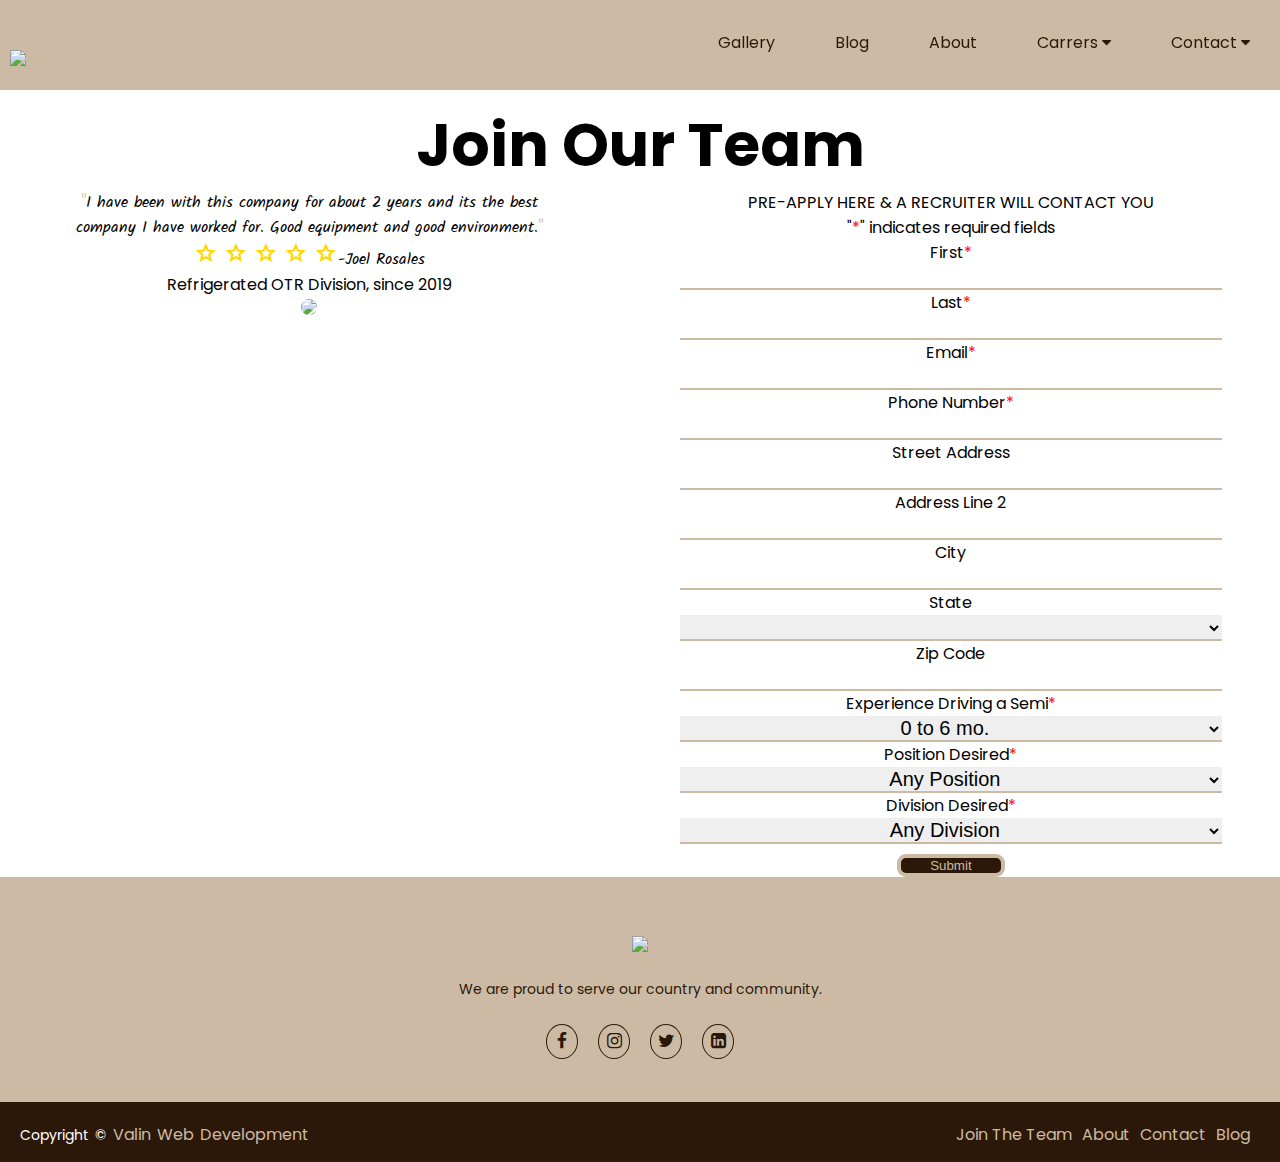
==== join-the-team.html @ 5ad0ed1f "Update join-the-team.html" ====
<!DOCTYPE html>
<html lang="en">
<head>
    <meta charset="UTF-8">
    <meta http-equiv="X-UA-Compatible" content="IE=edge">
    <meta name="viewport" content="width=device-width, initial-scale=1.0">


 <style media="screen">
      *{
    margin: 0;
    padding: 0;
    box-sizing: border-box;
}
body{
    background: #fcfcfc;
    font-family: sans-serif;
}
footer{
    position: relative;
    bottom: 0;
    left: 0;
    right: 0;
    background: var(--tan);
    height: auto;
    width: 100vw;
    top: 10;
    padding-top: 40px;
    color: var(--grey);
}
.footer-content{
    display: flex;
    align-items: center;
    justify-content: center;
    flex-direction: column;
    text-align: center;
}
.footer-content h3{
    font-size: 2.1rem;
    font-weight: 500;
    text-transform: capitalize;
    line-height: 3rem;
}
.footer-content p{
    max-width: 500px;
    margin: 10px auto;
    line-height: 28px;
    font-size: 14px;
    color: var(--dark);
}
.socials{
    list-style: none;
    display: flex;
    align-items: center;
    justify-content: center;
    margin: 1rem 0 3rem 0;
}
.socials li{
    margin: 0 10px;
}
.socials a{
    text-decoration: none;
    color: var(--dark);
    border: 1.1px solid var(--dark);
    padding: 5px;

    border-radius: 50%;

}
.socials a i{
    font-size: 1.1rem;
    width: 20px;


    transition: color .4s ease;

}
.socials a:hover i{
    color: white;
}

.footer-bottom{
    background: var(--dark);
    width: 100vw;
    padding: 20px;
padding-bottom: 40px;
    text-align: center;
}
.footer-bottom p{
float: left;
    font-size: 14px;
    word-spacing: 2px;
    text-transform: capitalize;
}
.footer-bottom p a{
  color:var(--tan);
  font-size: 16px;
  text-decoration: none;
}
.footer-bottom span{
    text-transform: uppercase;
    opacity: .4;
    font-weight: 200;
}
.footer-menu{
  float: right;

}
.footer-menu ul{
  display: flex;
}
.footer-menu ul li{
padding-right: 10px;
display: block;
}
.footer-menu ul li a{
  color: var(--tan);
  text-decoration: none;
}
.footer-menu ul li a:hover{
  color: white;
}

@media (max-width:500px) {
.footer-menu ul{
  display: flex;
  margin-top: 10px;
  margin-bottom: 20px;
}
.footer-bottom{height: 120px;}
}
    </style>



    <!-- App title -->
    <title>Responsive Pure CSS Menu</title>

    <!-- Link css file -->
    <link rel="stylesheet" href="main.css">
     <link rel="stylesheet" href="https://cdnjs.cloudflare.com/ajax/libs/font-awesome/4.7.0/css/font-awesome.min.css">
     <link rel="stylesheet" href="https://stackpath.bootstrapcdn.com/font-awesome/4.7.0/css/font-awesome.min.css">
     <link href="https://fonts.googleapis.com/css2?family=Kalam&display=swap" rel="stylesheet">
<link rel="stylesheet" href="https://fonts.googleapis.com/css2?family=Material+Symbols+Outlined:opsz,wght,FILL,GRAD@48,200,1,-25">

<script src='https://kit.fontawesome.com.bda7966dd.js' crossorigin='anonymous'></script>

</head>
<body>
    
    <!-- Navigation bar -->
    <header class="header">
        <!-- Logo -->
        <a href="index.html" class="logo"><img src='https://raw.githubusercontent.com/codingfreak420/sidebar/main/images/logo.jpg'></a>

        <!-- Hamburger icon -->
        <input class="side-menu" type="checkbox" id="side-menu"/>
        <label class="hamb" for="side-menu"><span class="hamb-line"></span></label>

        <!-- Menu -->
        <nav class="nav">
            <ul class="menu">
                <li><a href="#">Gallery</a></li>
                <li><a href="#">Blog</a> </li>
                <li><a href="#">About</a></li>
                <li class="subnav">
                    <p class="subnavbtn">Carrers <i class="fa fa-caret-down"></i></p>
                    <div class="subnav-content">
                        <a href="#">Benefits</a>
                        <a href="join-the-team.html">Join The Team</a>
                     
                    </div>
                </li>
                <li class="subnav">
                    <p class="subnavbtn">Contact <i class="fa fa-caret-down"></i></p>
                    <div class="subnav-content">
                        <a href="#">Email</a>
                        <a href="#">Twitter</a>
                        <a href="#">Phone</a>
                    </div>
                </li>
            </ul>
        </nav>
    </header>

    <!-- Main content -->
    <main><h6 style='text-align: center; font-size: 60px'>Join Our Team</h6>
    <div class='column'><quote>
      <div id='testimonial1'><span class="tanquotes">"</span>I have been with this company for about 2 years and its the best company I have worked for. Good equipment and good environment.<span class="tanquotes">"</span><p><span class="material-symbols-outlined">
grade
</span>
<span class="material-symbols-outlined">
grade
</span>
<span class="material-symbols-outlined">
grade
</span>
<span class="material-symbols-outlined">
grade
</span>
<span class="material-symbols-outlined">
grade
</span>-Joel Rosales</div></p>
<p class='quotediv'>Refrigerated OTR Division, since 2019<div></div><img src='https://raw.githubusercontent.com/codingfreak420/sidebar/main/images/night%20blkue%20pic.jpg' class='nighttruck'/></p>
     
 
 </quote>
</div>

    <!-- Main content -->
    <div class='column1'>
    <span class='appdescription' id='center'><style>
@import url('https://fonts.googleapis.com/css2?family=Goldman:wght@700&display=swap');
</style>PRE-APPLY HERE & A RECRUITER WILL CONTACT YOU</STYLE></span>
							<p id='center'class='required_legend'>&quot;<span class="required_line_required_asterisk">*</span>&quot; indicates required fields</p>
<div class='appbody' id='center'> 
  <fieldset name='driverappset'id='driverappset'>
 <label for='first-name' class='first-name' >First<span class="required_line_required_asterisk">*</span></label> <input type='text' aria-required='true' id='appstyle'></input>
 <label for='last-name'class='last-name' id='last-name'>Last<span class="required_line_required_asterisk">*</span></label> <input type='text' aria-required='true' id='appstyle'></input>
    
   <p> <div id='center'><label for='email' class='email' id='email'>Email<span class="required_line_required_asterisk">*</span></label><div></div> <input type='text'aria-required='true' id='appstyle'></input><div></div>
    <label for='phone-number'class='phone-number' id='phone-number'>Phone Number<span class="required_line_required_asterisk">*</span></label><div></div> <input type='text'aria-required='true' id='appstyle'></input>
    </div></p>
    
  <label for='street-address' class='street-address' id='street-address'>Street Address</label> <input type='text' aria-required='true' id='appstyle'></input>
 <label for='address-line-2' class='address-line-2' id='address-line-2'>Address Line 2</label> <input type='text' aria-required='true' id='appstyle'></input>
 <label for='city'class='city' id='city'>City</label> <input type='text' aria-required='true' id='appstyle'></input></form><form> <label for='state'class='state' id='state'>State</label> <select name='slstate' id='appstyle' aria-required='true'><option value='' selected='selected'></option><option value='Alabama' >Alabama</option><option value='Alaska' >Alaska</option><option value='American Samoa' >American Samoa</option><option value='Arizona' >Arizona</option><option value='Arkansas' >Arkansas</option><option value='California' >California</option><option value='Colorado' >Colorado</option><option value='Connecticut' >Connecticut</option><option value='Delaware' >Delaware</option><option value='District of Columbia' >District of Columbia</option><option value='Florida' >Florida</option><option value='Georgia' >Georgia</option><option value='Guam' >Guam</option><option value='Hawaii' >Hawaii</option><option value='Idaho' >Idaho</option><option value='Illinois' >Illinois</option><option value='Indiana' >Indiana</option><option value='Iowa' >Iowa</option><option value='Kansas' >Kansas</option><option value='Kentucky' >Kentucky</option><option value='Louisiana' >Louisiana</option><option value='Maine' >Maine</option><option value='Maryland' >Maryland</option><option value='Massachusetts' >Massachusetts</option><option value='Michigan' >Michigan</option><option value='Minnesota' >Minnesota</option><option value='Mississippi' >Mississippi</option><option value='Missouri' >Missouri</option><option value='Montana' >Montana</option><option value='Nebraska' >Nebraska</option><option value='Nevada' >Nevada</option><option value='New Hampshire' >New Hampshire</option><option value='New Jersey' >New Jersey</option><option value='New Mexico' >New Mexico</option><option value='New York' >New York</option><option value='North Carolina' >North Carolina</option><option value='North Dakota' >North Dakota</option><option value='Northern Mariana Islands' >Northern Mariana Islands</option><option value='Ohio' >Ohio</option><option value='Oklahoma' >Oklahoma</option><option value='Oregon' >Oregon</option><option value='Pennsylvania' >Pennsylvania</option><option value='Puerto Rico' >Puerto Rico</option><option value='Rhode Island' >Rhode Island</option><option value='South Carolina' >South Carolina</option><option value='South Dakota' >South Dakota</option><option value='Tennessee' >Tennessee</option><option value='Texas' >Texas</option><option value='Utah' >Utah</option><option value='U.S. Virgin Islands' >U.S. Virgin Islands</option><option value='Vermont' >Vermont</option><option value='Virginia' >Virginia</option><option value='Washington' >Washington</option><option value='West Virginia' >West Virginia</option><option value='Wisconsin' >Wisconsin</option><option value='Wyoming' >Wyoming</option><option value='Armed Forces Americas' >Armed Forces Americas</option><option value='Armed Forces Europe' >Armed Forces Europe</option><option value='Armed Forces Pacific' >Armed Forces Pacific</option></select>
  <label for='zip-code' id='zip-code' class='zip-code'>Zip Code</label> <input type='text' aria-required='true' id='appstyle'></input>
    
  
<div class='section4'id='center'><label for='experience' class='experience' id='experience'>Experience Driving a Semi<span class="required_line_required_asterisk">*</span></label><div></div> <select name='expsl' id='appstyle' class='expsl'    aria-required="true" aria-invalid="false" ><option value='0 to 6 mo.' >0 to 6 mo.</option><option value='6 mo. to 1 yr.' >6 mo. to 1 yr.</option><option value='1 yr. to 2 yrs.' >1 yr. to 2 yrs.</option><option value='2 yrs. or More' >2 yrs. or More</option><option value='Does not apply' >Does not apply</option></select><div></div>
<label for='position-desired'class='position-desired' id='position-desired'>Position Desired<span class="required_line_required_asterisk">*</span></label><div></div> <select name='positiondesiredsl' class='positiondesiredsl'    aria-required="true" id='appstyle' ><option value='Any Position' >Any Position</option><option value='Company Driver Solo' >Company Driver Solo</option><option value='Company Driver Team' >Company Driver Team</option><option value='Owner Operator Solo' >Owner Operator Solo</option><option value='Owner Operator Team' >Owner Operator Team</option></select><div></div>
<label for='division'class='division' id='division'>Division Desired<span class="required_line_required_asterisk">*</span></label><div></div> <select name='divisionsl' id='appstyle' class='divisionsl'    aria-required="true" ><option value='Any Division' >Any Division</option><option value='Regional/TX Refrigerated' >Regional/TX Refrigerated</option><option value='OTR Regrigerated' >OTR Regrigerated</option><option value='Regional/TX Dry Van' >Regional/TX Dry Van</option><option value='OTR Dry Van' >OTR Dry Van Team</option></select></div> 
      <input type='submit' id='appsubmit'/></fieldset>
    </main>

  <footer>
        <div class="footer-content">
          <a href='index.html' class='footerlogo'><h3><img src='https://raw.githubusercontent.com/codingfreak420/sidebar/main/images/logo.jpg'></h3></a>
            <p>We are proud to serve our country and community.</p>
            <ul class="socials">
                <li><a href="#"><i class="fa fa-facebook"></i></a></li>
                <li><a href="#"><i class="fa fa-instagram"></i></a></li>
                <li><a href="#"><i class="fa fa-twitter"></i></a></li>
                <li><a href="#"><i class="fa fa-linkedin-square"></i></a></li>
            </ul>
        </div>
        <div class="footer-bottom">
            <p>copyright &copy; <a href="#">Valin Web Development</a></p>
                    <div class="footer-menu">
                      <ul class="f-menu">
                        <li><a href="join-the-team.html">Join The Team</a></li>
                        <li><a href="">About</a></li>
                        <li><a href="">Contact</a></li>
                        <li><a href="">Blog</a></li>
                      </ul>
                    </div>
        </div>

    </footer>
</body>
</html>
---- main.css ----
/* Theming */
@import url("https://fonts.googleapis.com/css2?family=Poppins:wght@400;700&display=swap");

:root{
     --dark: #2B1809;
    --tan: #CDBAA5;
    --grey: white;
}

/* Reset */
*{
    margin: 0;
    padding: 0;
    box-sizing: border-box;
}

body{
    background-color: white;
    font-family: "Poppins", sans-serif;
}

a{
    text-decoration: none;
}

ul{
    list-style: none;
}

/* Header */
.header{
    background-color: var(--tan);
    box-shadow: 1px 1px 5px 0px var(--grey);
    position: fixed;
    top: 0;
    width: 100%;
}

/* Logo */
.logo{
    display: inline-block;
    color: var(--dark);
    font-size: 60px;
    margin-left: 10px;

}

/* Nav menu */
.nav{
    width: 100%;
    height: 100%;
    position: fixed;
    background-color: var(--tan);
    overflow: hidden;   
}

.menu a,.menu p{
    display: block;
    padding: 30px;
    color: var(--dark);

}

.menu a:hover{
    background-color: var(--grey);
}

.nav{
    max-height: 0;
    transition: max-height .5s ease-out;
}

/* Sub nav */
.subnav-content {
    background-color:  var(--dark);
    width: 100%;
    z-index: 1;
    padding: 20px 0 ;
    display: none;
  }
.subnav-content a {
    color: var(--tan);
    text-decoration: none;
    padding: 0;
    margin: 10px 0;
    text-align: center;
}
.subnav:hover .subnav-content {
    display: block;
}

/* Menu Icon */

.hamb{
    cursor: pointer;
    float: right;
    padding: 40px 20px;
}


.hamb-line {
    background: var(--dark);
    display: block;
    height: 2px;
    position: relative;
    width: 24px;
    
}

.hamb-line::before,
.hamb-line::after{
    background: var(--dark);
    content: '';
    display: block;
    height: 100%;
    position: absolute;
    transition: all .2s ease-out;
    width: 100%;
}

.hamb-line::before{
    top: 5px;
}

.hamb-line::after{
    top: -5px;
}


.side-menu {
    display: none;
}

/* Toggle menu icon */

.side-menu:checked ~ nav{
    max-height: 100%;
}

.side-menu:checked ~ .hamb .hamb-line {
    background: transparent;
}

.side-menu:checked ~ .hamb .hamb-line::before {
    transform: rotate(-45deg);
    top:0;

}

.side-menu:checked ~ .hamb .hamb-line::after {
    transform: rotate(45deg);
    top:0;
}


/* Responsiveness menu */

@media (min-width: 768px) {
    .nav{
        max-height: none;
        top: 0;
        position: relative;
        float: right;
        width: fit-content;
        background-color: transparent;

    }

    .menu li{
        float: left;
    }

    .menu a:hover{
        background-color: transparent;
        color: var(--grey);
        
    }
    
    .hamb{
        display: none;
    }

        /* Sub nav */
    .subnav-content {
        padding: 20px 0 ;
        display: none;
        background-color:  var(--black);
    }
    .subnav-content a {
        color: white;
    }
    

}
main {text-align: center;  display: inline-block; margin-left: 3%; margin-right: 3%; margin-top: 100px; }
.required_line_required_asterisk {color: red;}
/*application*/

.appdescription {font-size: 30}

.column {  
    float: left;
    width: 45%;
    }


.column1 {float: right;
width: 45%; 
margin-right: 20px;}


.nighttruck {border-radius: 50px; max-width: 80%; height: 50%;}

#testimonial1 {font-family: 'Kalam', cursive; font-size: 30; margin-left: 5%; margin-right: 5%; }
.tanquotes {color: #CDBAA5 }
.material-symbols-outlined {color: gold;
}

#driverappset {border: none;}
#appstyle {
    border: 0;
    outline: 0;
    border-bottom: 2px solid #CDBAA5;
    font-size: 20px;
    width: 100%;
    text-align: center;
    
    }

#appsubmit {margin-top: 10px;
  border: 4px solid #CDBAA5;
  color: #CDBAA5;
  border-radius: 9px;
  width: 20%;
  background-color: #2B1809;
  text-align: center;
  }
/*app responsivness*/
@media screen and (max-width: 895px) {
  .column {
    float: none;
    width: 100%;
  }

  .column1 {
    float: none;
    width: 100%;
  }}
/*footer*/
.footerlogo {color: green}
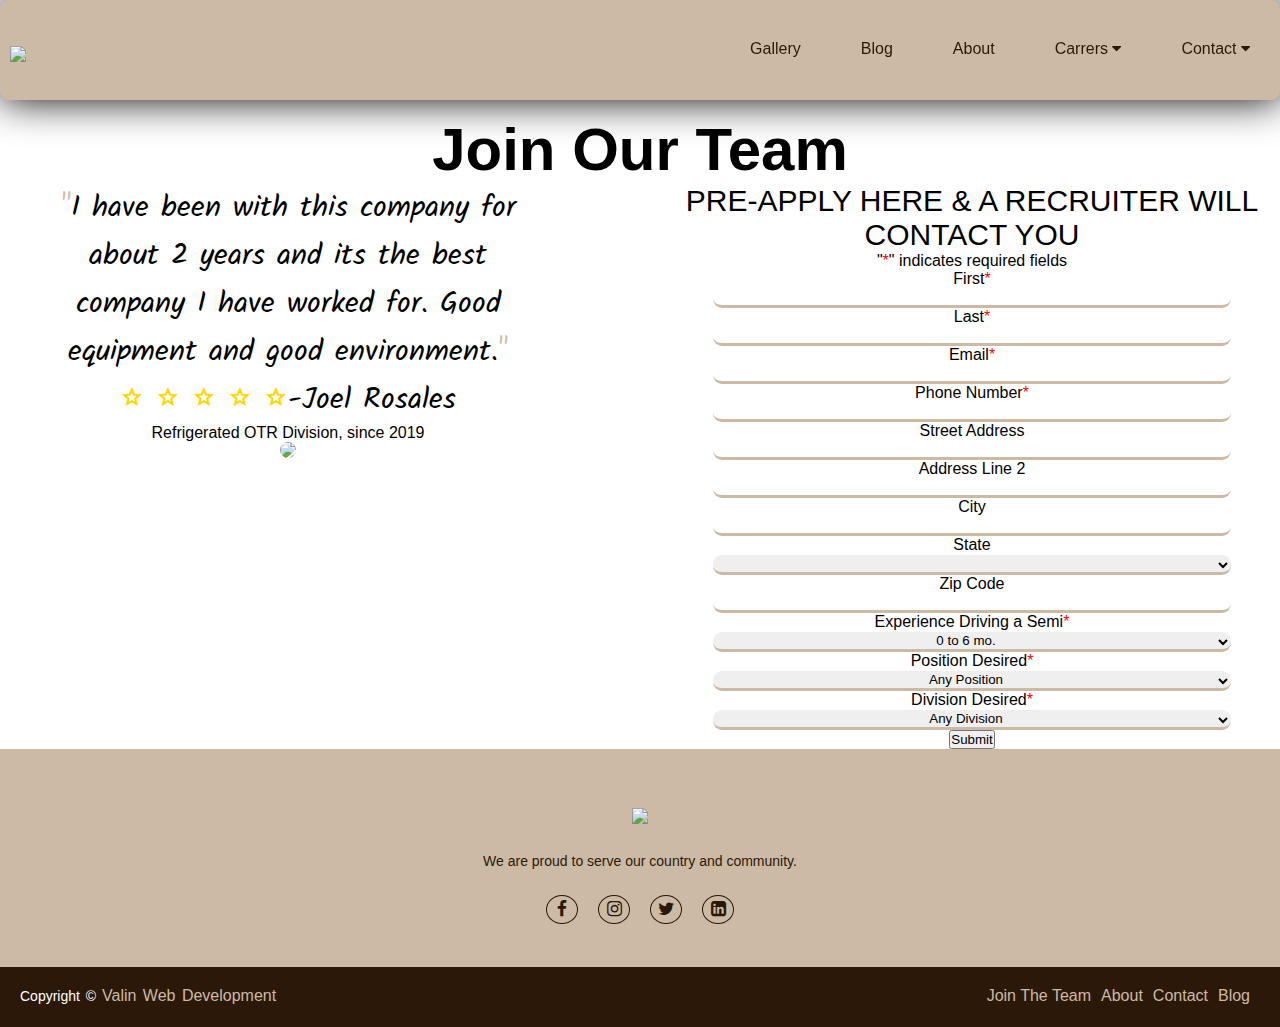
==== commit d34cacf1: "Update join-the-team.html" ====
--- a/join-the-team.html
+++ b/join-the-team.html
@@ -83,7 +83,8 @@
     background: var(--dark);
     width: 100vw;
     padding: 20px;
-padding-bottom: 40px;
+    max-height: 45px;
+    padding-bottom: 40px;
     text-align: center;
 }
 .footer-bottom p{
@@ -184,7 +185,7 @@
     </header>
 
     <!-- Main content -->
-    <main><h6 style='text-align: center; font-size: 60px'>Join Our Team</h6>
+    <main id='mainapp'><h6 style='text-align: center; font-size: 60px'>Join Our Team</h6>
     <div class='column'><quote>
       <div id='testimonial1'><span class="tanquotes">"</span>I have been with this company for about 2 years and its the best company I have worked for. Good equipment and good environment.<span class="tanquotes">"</span><p><span class="material-symbols-outlined">
 grade
@@ -201,7 +202,7 @@
 <span class="material-symbols-outlined">
 grade
 </span>-Joel Rosales</div></p>
-<p class='quotediv'>Refrigerated OTR Division, since 2019<div></div><img src='https://raw.githubusercontent.com/codingfreak420/sidebar/main/images/night%20blkue%20pic.jpg' class='nighttruck'/></p>
+<p class='quotediv'>Refrigerated OTR Division, since 2019<div></div><img src='https://raw.githubusercontent.com/codingfreak420/sidebar/main/images/BBB7ABDB-37A0-4436-97EC-F2F1F57C1312.jpeg' class='nighttruck'/></p>
      
  
  </quote>
--- a/main.css
+++ b/main.css
@@ -1,3 +1,5 @@
+html {background-color: var(--tan)}
+
 /* Theming */
 @import url("https://fonts.googleapis.com/css2?family=Poppins:wght@400;700&display=swap");
 
@@ -9,14 +11,15 @@
 
 /* Reset */
 *{
-    margin: 0;
+    
     padding: 0;
-    box-sizing: border-box;
+    box-sizing: border-box;max-width: 1700px; margin: auto;
 }
 
 body{
     background-color: white;
     font-family: "Poppins", sans-serif;
+    
 }
 
 a{
@@ -30,10 +33,13 @@
 /* Header */
 .header{
     background-color: var(--tan);
-    box-shadow: 1px 1px 5px 0px var(--grey);
+    box-shadow: 1px 0px 40px 0px black;
     position: fixed;
     top: 0;
     width: 100%;
+    height: 100px;
+    border-radius: 9px;
+    
 }
 
 /* Logo */
@@ -42,7 +48,7 @@
     color: var(--dark);
     font-size: 60px;
     margin-left: 10px;
-
+    margin-top: 7px;
 }
 
 /* Nav menu */
@@ -51,7 +57,8 @@
     height: 100%;
     position: fixed;
     background-color: var(--tan);
-    overflow: hidden;   
+    overflow: hidden; 
+    margin-top: 10px;  
 }
 
 .menu a,.menu p{
@@ -155,7 +162,7 @@
 
 /* Responsiveness menu */
 
-@media (min-width: 768px) {
+@media (min-width: 800px) {
     .nav{
         max-height: none;
         top: 0;
@@ -189,15 +196,156 @@
     .subnav-content a {
         color: white;
     }
-    
-
-}
-main {text-align: center;  display: inline-block; margin-left: 3%; margin-right: 3%; margin-top: 100px; }
+
+}
+
+
+
+/*footer*/
+@media screen and (max-width: 580px){
+  
+  .footer-bottom p{float: none; margin-top: -2%}
+  .footer-menu{float: none;}
+  
+}
+
+
+#headerhome { display: inline-block; background-position: center-top;
+    background-image: url('https://raw.githubusercontent.com/codingfreak420/sidebar/main/images/bluetruck.jpg');
+    background-repeat: no-repeat;
+    background-size: contain;
+    border-radius: 5px;
+    margin-top: 100px;
+}
+#headerhome img {
+    display: block;
+    visibility: hidden; /*hidden but reserve the space*/
+    width: 100%;
+    height: auto;
+}
+
+#headerhomecontent {text-align: center;}
+
+.columnquote {  
+    float: left;
+    width: 70%;
+    margin-top: -18%;
+    }
+
+.columnapply {float: right;
+width: 30%; margin-top: -20%;
+}
+#twodecades {font-size: 35px;font-family: 'Rubik Mono One', sans-serif; color: var(--dark);}
+#applyhome {margin-top:20px; height: 40px; width: 200px; border-color: var(--dark);border-width: 5px; background-color: transparent;
+color: var(--dark); font-size: 25px}
+#applyhome:hover {background-color: var(--tan)}
+#quotehome {height: 40px; width: 200px;border-color: var(--dark);border-width: 5px; background-color: transparent;
+color: var(--dark); font-size: 25px}
+#quotehome:hover {background-color: var(--tan)}
+
+.homemaintwo {background-color: #2B1809; border: none; height: 140px; border-radius: 5px;}
+.homemaintwocolumn {width: 47%; float: left; border: none; margin-top: 2%;}
+.homemaintwotext {
+display: flex;
+    align-items: left;
+    justify-content: space-evenly;
+    width: 95%;
+    font-size: 20px; border: none; color: white;}
+.homemaintwoicons {
+  display: flex;
+    justify-content: space-around;
+    width: 95%; border: none;}
+.homemaintwoicons >.material-symbols-outlined {font-size: 50px; color: white}
+.homemaintwocolumn1 {width: 47%; float: right; border: none; margin-top: 2%;}
+.homemaintwotext1 {
+display: flex;
+    justify-content: space-evenly;
+    width: 95%;
+    font-size: 20px; border: none; color: white; margin-right: -1px}
+.homemaintwoicons1 {
+  display: flex;
+    justify-content: space-around;
+    width: 95%; border: none;}
+
+/*responsiveness homemaintwo*/  
+
+@media screen and (max-width: 1185px){
+.homemaintwo {height: 180px;}  
+.homemaintwocolumn {width: 96%; float: none; margin-top: 1%}
+.homemaintwocolumn1 {width:96%; float: none;}
+
+}
+/*aboutus*/
+.homemainthree {width: 100%; border: none; text-align: center;  display: inline-block;  height: auto; background-color: var(--tan)}
+
+
+
+h6 {margin-top: 15px}
+.aboutus {
+    float: left;
+    width: 55%;
+    margin-left: 10px
+    
+    }
+
+.aboutusphoto {float: right; width: 40%
+}
+.aboutusphoto1 {float: right; width: 40%
+}
+
+#aboutus {font-size: 15px;font-family: 'Rubik Mono One', sans-serif; color: var(--dark);  height: auto; margin-top: 10px;}
+
+#aboutusphoto {border-radius: 50px;width: 95%; border: solid; height: auto; border-radius: 50px; }
+#aboutusphoto1 {border-radius: 50px;width: 95%; border: solid; height: auto; border-radius: 50px; }
+
+#testimonial2 {font-family: 'Kalam', cursive; font-size: 30; margin-left: 5%; margin-right: 5%; margin-top: 50px;}.material-symbols-outlined {color: gold}
+
+
+@media screen and (max-width: 1200px){
+
+}
+@media screen and (max-width: 900px) {
+  #twodecades {margin-top: -225}
+  #quotehome {margin-top: -60}
+}
+@media screen and (max-width: 780px) {
+  #twodecades {font-size: 25px; margin-top: -150;}
+  #quotehome {margin-top: -15px; font-size: 15px; height: 30; width: 120}
+  #applyhome { font-size: 15px; height: 30; width: 120}
+  } 
+
+@media screen and (max-width: 485px) {
+
+#twodecades {font-size: 13px; margin-top: -80px;margin-right: %;}
+#quotehome {margin-top: -15px; font-size: 10px; height: 25px; width: 80px}
+  #applyhome { font-size: 10px; height: 25px; width: 80px; margin-top: -1px;}
+.homemaintwo {margin-top: -5%;}  
+.homemaintwotext {font-size: 13px}
+.homemaintwoicons {font-size: 13px}
+.homemaintwocolumn {margin-top: 8%}
+.homemaintwotext1 {font-size: 13px;}
+.homemaintwoicons1 {font-size: 13px}
+.ilp {margin-left: 7%}
+.fambusi {margin-right: 5%}
+  } 
+ @media screen and (max-width: 580px){
+    .aboutus {float: none; width: 100%}
+    .aboutusphoto {float: none; width: 100%; margin-top: 10px;}
+    #aboutusphoto {float: none; }
+    #aboutusphoto1 {float: none;  }
+    .aboutus {
+    float: none;
+    width: 100%;
+    margin-left: 0px
+    
+    }
+ }
+
+
+#mainapp {text-align: center;  display: inline-block;  margin-top: 100px; border: none; border-radius: 5px; height: auto}
 .required_line_required_asterisk {color: red;}
-/*application*/
-
-.appdescription {font-size: 30}
-
+.appdescription {font-size: 30px}
+#driverappset {border: none;}
 .column {  
     float: left;
     width: 45%;
@@ -207,34 +355,14 @@
 .column1 {float: right;
 width: 45%; 
 margin-right: 20px;}
-
-
-.nighttruck {border-radius: 50px; max-width: 80%; height: 50%;}
-
-#testimonial1 {font-family: 'Kalam', cursive; font-size: 30; margin-left: 5%; margin-right: 5%; }
+.nighttruck {border-radius: 50px; max-width: 80%; height: auto;}
+
+#testimonial1 {font-family: 'Kalam', cursive; font-size: 30px; margin-left: 5%; margin-right: 5%;}
 .tanquotes {color: #CDBAA5 }
 .material-symbols-outlined {color: gold;
 }
 
-#driverappset {border: none;}
-#appstyle {
-    border: 0;
-    outline: 0;
-    border-bottom: 2px solid #CDBAA5;
-    font-size: 20px;
-    width: 100%;
-    text-align: center;
-    
-    }
-
-#appsubmit {margin-top: 10px;
-  border: 4px solid #CDBAA5;
-  color: #CDBAA5;
-  border-radius: 9px;
-  width: 20%;
-  background-color: #2B1809;
-  text-align: center;
-  }
+#appstyle {border-left:none;border-right:none;border-top:none;border-bottom: solid; width: 90%; border-color: var(--tan); margin-left: 5%; margin-right: 5%; border-radius: 9px;}
 /*app responsivness*/
 @media screen and (max-width: 895px) {
   .column {
@@ -242,9 +370,10 @@
     width: 100%;
   }
 
-  .column1 {
+  .column1 { margin-top: 35px;
     float: none;
     width: 100%;
   }}
-/*footer*/
-.footerlogo {color: green}
+#appstyle > option {text-align: center;}
+
+}
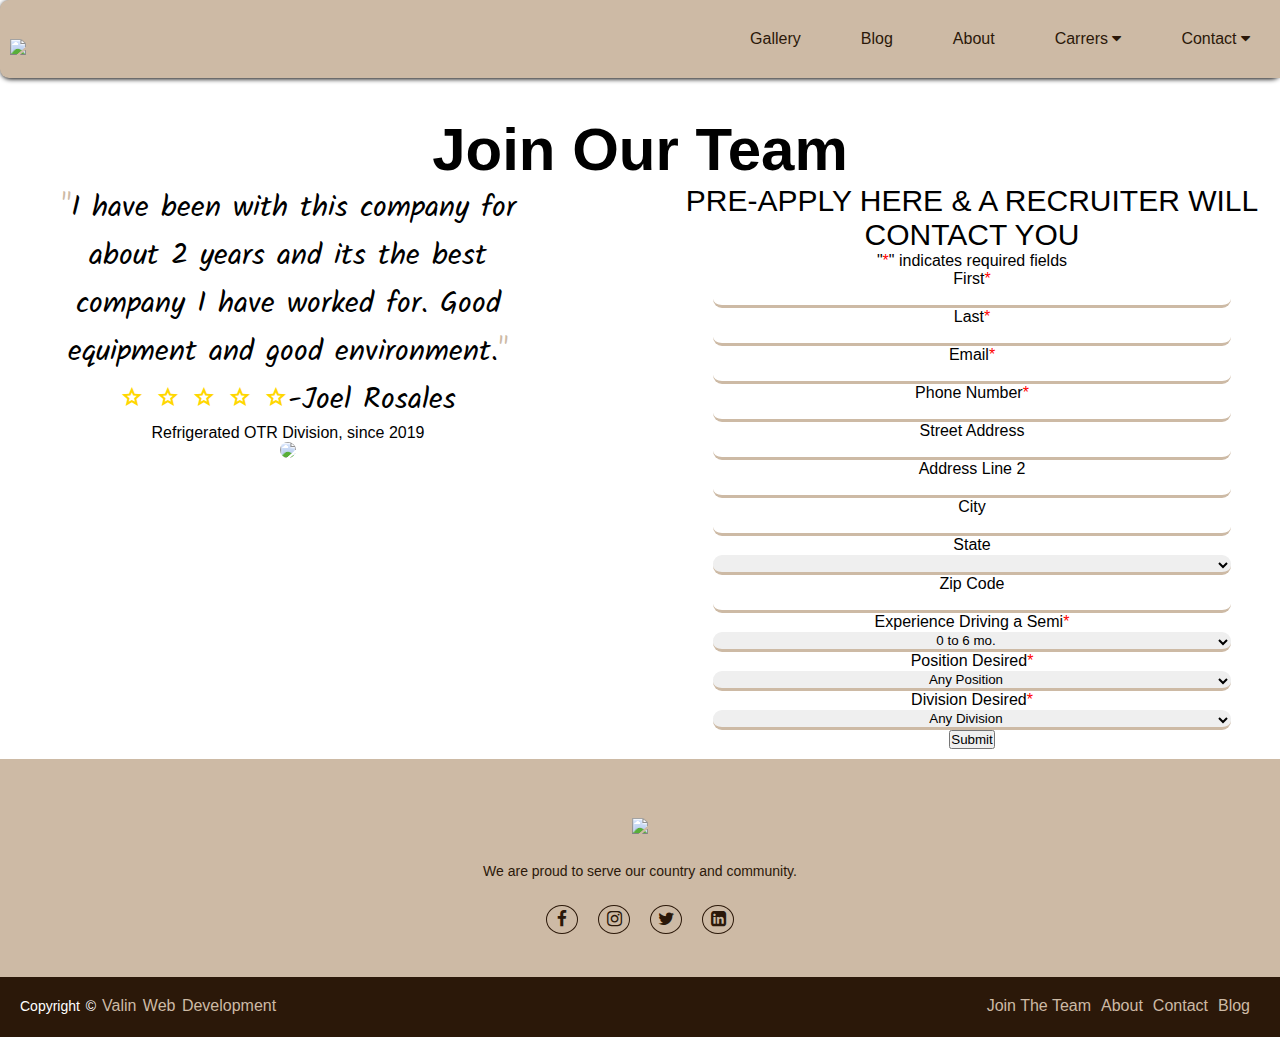
==== commit 3edf1e3f: "Update join-the-team.html" ====
--- a/join-the-team.html
+++ b/join-the-team.html
@@ -24,7 +24,7 @@
     background: var(--tan);
     height: auto;
     width: 100vw;
-    top: 10;
+    top: 10px;
     padding-top: 40px;
     color: var(--grey);
 }
@@ -83,7 +83,7 @@
     background: var(--dark);
     width: 100vw;
     padding: 20px;
-    max-height: 45px;
+    max-height: 70px;
     padding-bottom: 40px;
     text-align: center;
 }
--- a/main.css
+++ b/main.css
@@ -33,22 +33,21 @@
 /* Header */
 .header{
     background-color: var(--tan);
-    box-shadow: 1px 0px 40px 0px black;
+    box-shadow: 1px 1px 5px 0px black;
     position: fixed;
     top: 0;
     width: 100%;
-    height: 100px;
-    border-radius: 9px;
-    
-}
-
+    height: auto9
+    padding-top: 5px;
+    border-radius: 9px; 
+}
 /* Logo */
 .logo{
     display: inline-block;
-    color: var(--dark);
+    color: var(--green);
     font-size: 60px;
     margin-left: 10px;
-    margin-top: 7px;
+
 }
 
 /* Nav menu */
@@ -56,15 +55,16 @@
     width: 100%;
     height: 100%;
     position: fixed;
-    background-color: var(--tan);
-    overflow: hidden; 
-    margin-top: 10px;  
+    background-color: var(--black);
+    overflow: hidden;
+    
 }
 
 .menu a,.menu p{
     display: block;
     padding: 30px;
     color: var(--dark);
+    background-color: var(--tan);
 
 }
 
@@ -79,18 +79,19 @@
 
 /* Sub nav */
 .subnav-content {
-    background-color:  var(--dark);
+    background-color:  var(--tan);
     width: 100%;
     z-index: 1;
     padding: 20px 0 ;
     display: none;
   }
 .subnav-content a {
-    color: var(--tan);
+    color: var(--dark);
     text-decoration: none;
     padding: 0;
     margin: 10px 0;
     text-align: center;
+    
 }
 .subnav:hover .subnav-content {
     display: block;
@@ -160,16 +161,17 @@
 }
 
 
+
 /* Responsiveness menu */
 
 @media (min-width: 800px) {
-    .nav{
+        .nav{
         max-height: none;
         top: 0;
         position: relative;
         float: right;
         width: fit-content;
-        background-color: transparent;
+        background-color: var(--tan);
 
     }
 
@@ -191,14 +193,15 @@
     .subnav-content {
         padding: 20px 0 ;
         display: none;
-        background-color:  var(--black);
     }
     .subnav-content a {
-        color: white;
-    }
-
-}
-
+        background-color: white;
+        border: none;
+        border-radius: 5px;
+    
+    }
+.subnav-content a:hover {color: var(--dark);}
+}
 
 
 /*footer*/
@@ -211,11 +214,11 @@
 
 
 #headerhome { display: inline-block; background-position: center-top;
-    background-image: url('https://raw.githubusercontent.com/codingfreak420/sidebar/main/images/bluetruck.jpg');
+    background-image: url('https://raw.githubusercontent.com/codingfreak420/sidebar/main/images/Screen%20Shot%202023-05-09%20at%2010.51.03%20PM.png');
     background-repeat: no-repeat;
     background-size: contain;
     border-radius: 5px;
-    margin-top: 100px;
+    margin-top: 75px;
 }
 #headerhome img {
     display: block;
@@ -229,21 +232,21 @@
 .columnquote {  
     float: left;
     width: 70%;
-    margin-top: -18%;
+    margin-top: -35%;
     }
 
 .columnapply {float: right;
-width: 30%; margin-top: -20%;
-}
-#twodecades {font-size: 35px;font-family: 'Rubik Mono One', sans-serif; color: var(--dark);}
-#applyhome {margin-top:20px; height: 40px; width: 200px; border-color: var(--dark);border-width: 5px; background-color: transparent;
-color: var(--dark); font-size: 25px}
+width: 30%; margin-top: -33%;
+}
+#twodecades {font-size: 65px;font-family: 'Rubik Mono One', sans-serif; color: var(--dark);}
+#applyhome {margin-top:20px; height: 60px; width: 240px; border-color: var(--dark);border-width: 8px; background-color: transparent;
+color: var(--dark); font-size: 35px}
 #applyhome:hover {background-color: var(--tan)}
-#quotehome {height: 40px; width: 200px;border-color: var(--dark);border-width: 5px; background-color: transparent;
-color: var(--dark); font-size: 25px}
+#quotehome {height: 60px; width: 240px;border-color: var(--dark);border-width: 8px; background-color: transparent;
+color: var(--dark); font-size: 35px}
 #quotehome:hover {background-color: var(--tan)}
 
-.homemaintwo {background-color: #2B1809; border: none; height: 140px; border-radius: 5px;}
+.homemaintwo {background-color: #2B1809; border: solid, 3px; border-color: #2B1809 ; height: 140px; border-radius: 3px; margin-top: -5px;}
 .homemaintwocolumn {width: 47%; float: left; border: none; margin-top: 2%;}
 .homemaintwotext {
 display: flex;
@@ -288,59 +291,71 @@
     
     }
 
-.aboutusphoto {float: right; width: 40%
+.aboutusphoto {float: left; width: 40%
 }
 .aboutusphoto1 {float: right; width: 40%
 }
 
-#aboutus {font-size: 15px;font-family: 'Rubik Mono One', sans-serif; color: var(--dark);  height: auto; margin-top: 10px;}
-
-#aboutusphoto {border-radius: 50px;width: 95%; border: solid; height: auto; border-radius: 50px; }
-#aboutusphoto1 {border-radius: 50px;width: 95%; border: solid; height: auto; border-radius: 50px; }
+#aboutus {font-size: 20px;font-family: 'Rubik Mono One', sans-serif; color: var(--dark);  height: auto; margin-top: 10px;}
+
+#aboutusphoto {border-radius: 35px;width: 95%; border: solid; height: auto; margin-top: 20px;  }
+#aboutusphoto1 {border-radius: 35px;width: 95%; border: solid; height: auto; margin-right: 20%; border-color: var(--dark); margin-top: 15px; }
 
 #testimonial2 {font-family: 'Kalam', cursive; font-size: 30; margin-left: 5%; margin-right: 5%; margin-top: 50px;}.material-symbols-outlined {color: gold}
 
 
-@media screen and (max-width: 1200px){
-
-}
-@media screen and (max-width: 900px) {
-  #twodecades {margin-top: -225}
-  #quotehome {margin-top: -60}
-}
+@media screen and (max-width: 1335px){
+    #twodecades {margin-top: -525px }
+    #quotehome {margin-top: -15px}
+
+}
+@media screen and (max-width: 970px) {
+  #twodecades {margin-top: -370px;
+  font-size: 45px}
+  #quotehome {margin-top: -15px; font-size: 25px; height: 50px; width: 175px}
+  #applyhome { font-size: 25px; height: 50px; width: 175px}
+  } 
+  
 @media screen and (max-width: 780px) {
-  #twodecades {font-size: 25px; margin-top: -150;}
-  #quotehome {margin-top: -15px; font-size: 15px; height: 30; width: 120}
-  #applyhome { font-size: 15px; height: 30; width: 120}
+  #twodecades {font-size: 30px; margin-top: -255px;}
+  #quotehome {margin-top: -1px; font-size: 20px; height: 40px; width: 140px}
+  #applyhome { font-size: 20px; height: 40px; width: 140px}
   } 
 
-@media screen and (max-width: 485px) {
-
-#twodecades {font-size: 13px; margin-top: -80px;margin-right: %;}
-#quotehome {margin-top: -15px; font-size: 10px; height: 25px; width: 80px}
-  #applyhome { font-size: 10px; height: 25px; width: 80px; margin-top: -1px;}
-.homemaintwo {margin-top: -5%;}  
+
+ @media screen and (max-width: 580px){
+    .aboutus {float: none; width: 100%}
+    .aboutusphoto {float: none; width: 100%; margin-top: 10px;}
+    .aboutusphoto1 {float: none; width: 100%; margin-top: 10px;}
+    #aboutusphoto {float: none; }
+    #aboutusphoto1 {float: none; margin-right: 0; }
+    .aboutus {
+    float: none;
+    width: 100%;
+    margin-left: 0px
+    }
+    #twodecades {font-size: 33px; margin-top: -215px;}
+#quotehome {margin-top: -15px; font-size: 20px; height: 40px; width: 140px}
+  #applyhome { font-size: 20px; height: 40px; width: 140px; }
+ }
+@media screen and (max-width: 500px) {
+  #twodecades {font-size: 25px; margin-top: -180px;}
+  #quotehome {margin-top: -15px; font-size: 15px; height: 35px; width: 100px}
+  #applyhome { font-size: 15px; height: 35px; width: 100px; } 
 .homemaintwotext {font-size: 13px}
 .homemaintwoicons {font-size: 13px}
-.homemaintwocolumn {margin-top: 8%}
+.homemaintwocolumn {margin-top: 4%}
 .homemaintwotext1 {font-size: 13px;}
 .homemaintwoicons1 {font-size: 13px}
 .ilp {margin-left: 7%}
-.fambusi {margin-right: 5%}
+.fambusi {margin-right: 10%}
+ #testimonial2 {margin-top: 30px;}
   } 
- @media screen and (max-width: 580px){
-    .aboutus {float: none; width: 100%}
-    .aboutusphoto {float: none; width: 100%; margin-top: 10px;}
-    #aboutusphoto {float: none; }
-    #aboutusphoto1 {float: none;  }
-    .aboutus {
-    float: none;
-    width: 100%;
-    margin-left: 0px
-    
-    }
- }
-
+  @media screen and (max-width: 450px) {
+      #twodecades {font-size: 18px; margin-top: -130px;}
+      #quotehome { font-size: 10px; height: 35px; width: 80px}
+  #applyhome { font-size: 10px; height: 35px; width: 80px; } 
+  }
 
 #mainapp {text-align: center;  display: inline-block;  margin-top: 100px; border: none; border-radius: 5px; height: auto}
 .required_line_required_asterisk {color: red;}
@@ -377,3 +392,5 @@
 #appstyle > option {text-align: center;}
 
 }
+
+}
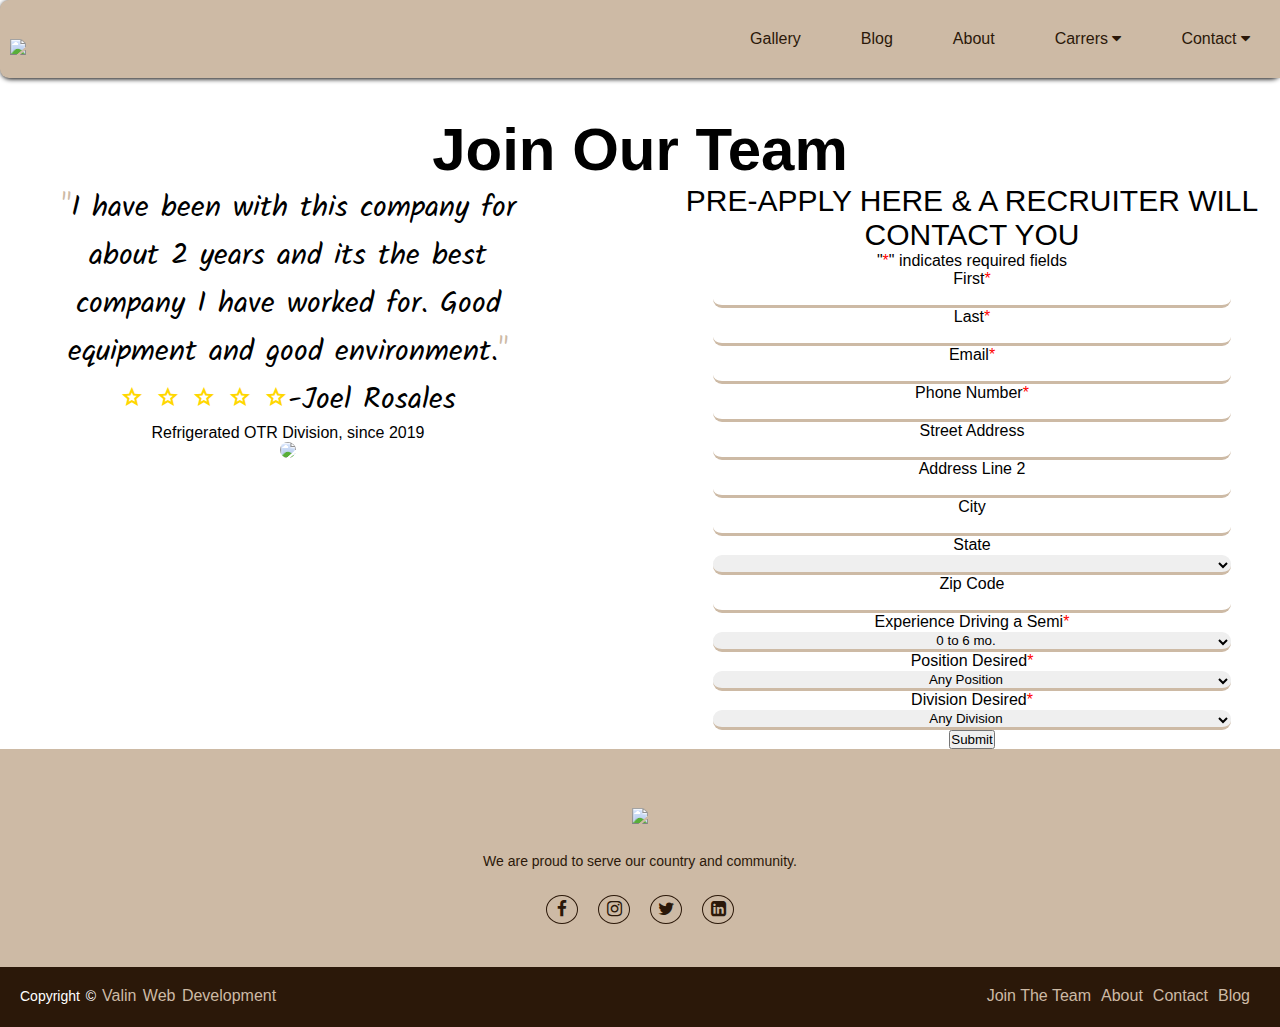
==== commit 59adaee4: "Update join-the-team.html" ====
--- a/join-the-team.html
+++ b/join-the-team.html
@@ -24,7 +24,7 @@
     background: var(--tan);
     height: auto;
     width: 100vw;
-    top: 10px;
+    top: 0;
     padding-top: 40px;
     color: var(--grey);
 }
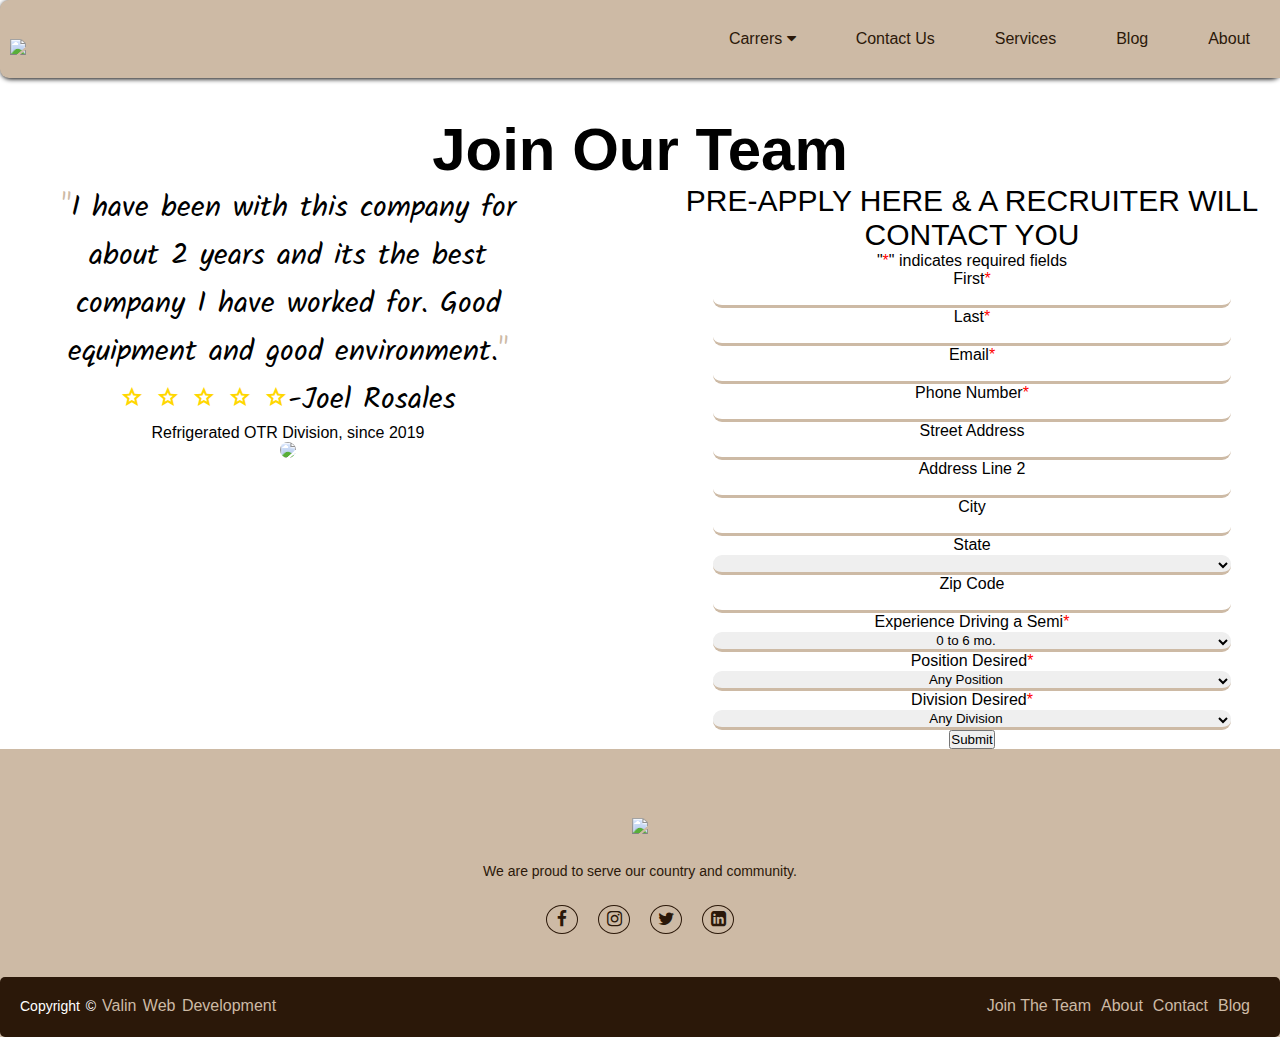
==== commit 6f787284: "Update join-the-team.html" ====
--- a/join-the-team.html
+++ b/join-the-team.html
@@ -1,263 +1,373 @@
 <!DOCTYPE html>
 <html lang="en">
+
 <head>
-    <meta charset="UTF-8">
-    <meta http-equiv="X-UA-Compatible" content="IE=edge">
-    <meta name="viewport" content="width=device-width, initial-scale=1.0">
-
-
- <style media="screen">
-      *{
-    margin: 0;
-    padding: 0;
-    box-sizing: border-box;
-}
-body{
-    background: #fcfcfc;
-    font-family: sans-serif;
-}
-footer{
-    position: relative;
-    bottom: 0;
-    left: 0;
-    right: 0;
-    background: var(--tan);
-    height: auto;
-    width: 100vw;
-    top: 0;
-    padding-top: 40px;
-    color: var(--grey);
-}
-.footer-content{
-    display: flex;
-    align-items: center;
-    justify-content: center;
-    flex-direction: column;
-    text-align: center;
-}
-.footer-content h3{
-    font-size: 2.1rem;
-    font-weight: 500;
-    text-transform: capitalize;
-    line-height: 3rem;
-}
-.footer-content p{
-    max-width: 500px;
-    margin: 10px auto;
-    line-height: 28px;
-    font-size: 14px;
-    color: var(--dark);
-}
-.socials{
-    list-style: none;
-    display: flex;
-    align-items: center;
-    justify-content: center;
-    margin: 1rem 0 3rem 0;
-}
-.socials li{
-    margin: 0 10px;
-}
-.socials a{
-    text-decoration: none;
-    color: var(--dark);
-    border: 1.1px solid var(--dark);
-    padding: 5px;
-
-    border-radius: 50%;
-
-}
-.socials a i{
-    font-size: 1.1rem;
-    width: 20px;
-
-
-    transition: color .4s ease;
-
-}
-.socials a:hover i{
-    color: white;
-}
-
-.footer-bottom{
-    background: var(--dark);
-    width: 100vw;
-    padding: 20px;
-    max-height: 70px;
-    padding-bottom: 40px;
-    text-align: center;
-}
-.footer-bottom p{
-float: left;
-    font-size: 14px;
-    word-spacing: 2px;
-    text-transform: capitalize;
-}
-.footer-bottom p a{
-  color:var(--tan);
-  font-size: 16px;
-  text-decoration: none;
-}
-.footer-bottom span{
-    text-transform: uppercase;
-    opacity: .4;
-    font-weight: 200;
-}
-.footer-menu{
-  float: right;
-
-}
-.footer-menu ul{
-  display: flex;
-}
-.footer-menu ul li{
-padding-right: 10px;
-display: block;
-}
-.footer-menu ul li a{
-  color: var(--tan);
-  text-decoration: none;
-}
-.footer-menu ul li a:hover{
-  color: white;
-}
-
-@media (max-width:500px) {
-.footer-menu ul{
-  display: flex;
-  margin-top: 10px;
-  margin-bottom: 20px;
-}
-.footer-bottom{height: 120px;}
-}
-    </style>
-
-
-
-    <!-- App title -->
-    <title>Responsive Pure CSS Menu</title>
-
-    <!-- Link css file -->
-    <link rel="stylesheet" href="main.css">
-     <link rel="stylesheet" href="https://cdnjs.cloudflare.com/ajax/libs/font-awesome/4.7.0/css/font-awesome.min.css">
-     <link rel="stylesheet" href="https://stackpath.bootstrapcdn.com/font-awesome/4.7.0/css/font-awesome.min.css">
-     <link href="https://fonts.googleapis.com/css2?family=Kalam&display=swap" rel="stylesheet">
-<link rel="stylesheet" href="https://fonts.googleapis.com/css2?family=Material+Symbols+Outlined:opsz,wght,FILL,GRAD@48,200,1,-25">
-
-<script src='https://kit.fontawesome.com.bda7966dd.js' crossorigin='anonymous'></script>
+  <meta charset="UTF-8">
+  <meta http-equiv="X-UA-Compatible" content="IE=edge">
+  <meta name="viewport" content="width=device-width, initial-scale=1.0">
+
+  <style media="screen">
+    * {
+      margin: 0;
+      padding: 0;
+      box-sizing: border-box;
+    }
+
+    body {
+      background: #fcfcfc;
+      font-family: sans-serif;
+    }
+
+    footer {
+      position: relative;
+      bottom: 0;
+      left: 0;
+      right: 0;
+      background: var(--tan);
+      height: auto;
+      width: 100vw;
+      top: 10;
+      padding-top: 50px;
+      color: var(--grey);
+    }
+
+    .footer-content {
+      display: flex;
+      align-items: center;
+      justify-content: center;
+      flex-direction: column;
+      text-align: center;
+    }
+
+    .footer-content h3 {
+      font-size: 2.1rem;
+      font-weight: 500;
+      text-transform: capitalize;
+      line-height: 3rem;
+    }
+
+    .footer-content p {
+      max-width: 500px;
+      margin: 10px auto;
+      line-height: 28px;
+      font-size: 14px;
+      color: var(--dark);
+    }
+
+    .socials {
+      list-style: none;
+      display: flex;
+      align-items: center;
+      justify-content: center;
+      margin: 1rem 0 3rem 0;
+    }
+
+    .socials li {
+      margin: 0 10px;
+    }
+
+    .socials a {
+      text-decoration: none;
+      color: var(--dark);
+      border: 1.1px solid var(--dark);
+      padding: 5px;
+      border-radius: 50%;
+    }
+
+    .socials a i {
+      font-size: 1.1rem;
+      width: 20px;
+      transition: color .4s ease;
+    }
+
+    .socials a:hover i {
+      color: white;
+    }
+
+    .footer-bottom {
+      background: var(--dark);
+      width: 100%;
+      padding: 20px;
+      padding-bottom: 40px;
+      text-align: center;
+      max-height: 70px;
+      border-radius: 5px;
+    }
+
+    .footer-bottom p {
+      float: left;
+      font-size: 14px;
+      word-spacing: 2px;
+      text-transform: capitalize;
+    }
+
+    .footer-bottom p a {
+      color: var(--tan);
+      font-size: 16px;
+      text-decoration: none;
+    }
+
+    .footer-bottom span {
+      text-transform: uppercase;
+      opacity: .4;
+      font-weight: 200;
+    }
+
+    .footer-menu {
+      float: right;
+    }
+
+    .footer-menu ul {
+      display: flex;
+    }
+
+    .footer-menu ul li {
+      padding-right: 10px;
+      display: block;
+    }
+
+    .footer-menu ul li a {
+      color: var(--tan);
+      text-decoration: none;
+    }
+
+    .footer-menu ul li a:hover {
+      color: white;
+    }
+
+    @media (max-width:580px) {
+      footer {
+        margin-top: 0px;
+      }
+    }
+
+    @media (max-width:500px) {
+      .footer-menu ul {
+        display: flex;
+        margin-top: 10px;
+        margin-bottom: 20px;
+      }
+    }
+  </style>
+
+  <!-- App title -->
+  <title>Responsive Pure CSS Menu</title>
+
+  <!-- Link css file -->
+  <link rel="stylesheet" href="main.css">
+  <link rel="stylesheet" href="https://cdnjs.cloudflare.com/ajax/libs/font-awesome/4.7.0/css/font-awesome.min.css">
+  <link rel="stylesheet" href="https://stackpath.bootstrapcdn.com/font-awesome/4.7.0/css/font-awesome.min.css">
+  <link href="https://fonts.googleapis.com/css2?family=Kalam&display=swap" rel="stylesheet">
+  <link rel="stylesheet" href="https://fonts.googleapis.com/css2?family=Material+Symbols+Outlined:opsz,wght,FILL,GRAD@48,200,1,-25">
+
+  <script src='https://kit.fontawesome.com.bda7966dd.js' crossorigin='anonymous'></script>
 
 </head>
+
 <body>
-    
-    <!-- Navigation bar -->
-    <header class="header">
-        <!-- Logo -->
-        <a href="index.html" class="logo"><img src='https://raw.githubusercontent.com/codingfreak420/sidebar/main/images/logo.jpg'></a>
-
-        <!-- Hamburger icon -->
-        <input class="side-menu" type="checkbox" id="side-menu"/>
-        <label class="hamb" for="side-menu"><span class="hamb-line"></span></label>
-
-        <!-- Menu -->
-        <nav class="nav">
-            <ul class="menu">
-                <li><a href="#">Gallery</a></li>
-                <li><a href="#">Blog</a> </li>
-                <li><a href="#">About</a></li>
-                <li class="subnav">
-                    <p class="subnavbtn">Carrers <i class="fa fa-caret-down"></i></p>
-                    <div class="subnav-content">
-                        <a href="#">Benefits</a>
-                        <a href="join-the-team.html">Join The Team</a>
-                     
-                    </div>
-                </li>
-                <li class="subnav">
-                    <p class="subnavbtn">Contact <i class="fa fa-caret-down"></i></p>
-                    <div class="subnav-content">
-                        <a href="#">Email</a>
-                        <a href="#">Twitter</a>
-                        <a href="#">Phone</a>
-                    </div>
-                </li>
-            </ul>
-        </nav>
-    </header>
-
-    <!-- Main content -->
-    <main id='mainapp'><h6 style='text-align: center; font-size: 60px'>Join Our Team</h6>
-    <div class='column'><quote>
-      <div id='testimonial1'><span class="tanquotes">"</span>I have been with this company for about 2 years and its the best company I have worked for. Good equipment and good environment.<span class="tanquotes">"</span><p><span class="material-symbols-outlined">
-grade
-</span>
-<span class="material-symbols-outlined">
-grade
-</span>
-<span class="material-symbols-outlined">
-grade
-</span>
-<span class="material-symbols-outlined">
-grade
-</span>
-<span class="material-symbols-outlined">
-grade
-</span>-Joel Rosales</div></p>
-<p class='quotediv'>Refrigerated OTR Division, since 2019<div></div><img src='https://raw.githubusercontent.com/codingfreak420/sidebar/main/images/BBB7ABDB-37A0-4436-97EC-F2F1F57C1312.jpeg' class='nighttruck'/></p>
-     
- 
- </quote>
-</div>
+
+  <!-- Navigation bar -->
+  <header class="header">
+    <!-- Logo -->
+    <a href="index.html" class="logo"><img src='https://raw.githubusercontent.com/codingfreak420/sidebar/main/images/logo.jpg'></a>
+
+    <!-- Hamburger icon -->
+    <input class="side-menu" type="checkbox" id="side-menu" />
+    <label class="hamb" for="side-menu"><span class="hamb-line"></span></label>
+
+    <!-- Menu -->
+    <nav class="nav">
+      <ul class="menu">
+        <li class="subnav">
+          <p class="subnavbtn">Carrers <i class="fa fa-caret-down"></i></p>
+          <div class="subnav-content">
+            <a href="#">Benefits</a>
+            <a href="join-the-team.html">Join The Team</a>
+          </div>
+        </li>
+        <li><a href="#">Contact Us</a></li>
+        <li><a href="#">Services</a></li>
+        <li><a href="#">Blog</a> </li>
+        <li><a href="#">About</a></li>
+      </ul>
+    </nav>
+  </header>
+
+
+  <!-- Main content -->
+  <main id='mainapp'>
+    <h6 style='text-align: center; font-size: 60px'>Join Our Team</h6>
+    <div class='column'>
+      <quote>
+        <div id='testimonial1'><span class="tanquotes">"</span>I have been with this company for about 2 years and its the best company I have worked for. Good equipment and good environment.<span class="tanquotes">"</span>
+          <p><span class="material-symbols-outlined">
+              grade
+            </span>
+            <span class="material-symbols-outlined">
+              grade
+            </span>
+            <span class="material-symbols-outlined">
+              grade
+            </span>
+            <span class="material-symbols-outlined">
+              grade
+            </span>
+            <span class="material-symbols-outlined">
+              grade
+            </span>-Joel Rosales
+        </div>
+        </p>
+        <p class='quotediv'>Refrigerated OTR Division, since 2019
+        <div></div><img src='https://raw.githubusercontent.com/codingfreak420/sidebar/main/images/BBB7ABDB-37A0-4436-97EC-F2F1F57C1312.jpeg' class='nighttruck' /></p>
+
+      </quote>
+    </div>
 
     <!-- Main content -->
     <div class='column1'>
-    <span class='appdescription' id='center'><style>
-@import url('https://fonts.googleapis.com/css2?family=Goldman:wght@700&display=swap');
-</style>PRE-APPLY HERE & A RECRUITER WILL CONTACT YOU</STYLE></span>
-							<p id='center'class='required_legend'>&quot;<span class="required_line_required_asterisk">*</span>&quot; indicates required fields</p>
-<div class='appbody' id='center'> 
-  <fieldset name='driverappset'id='driverappset'>
- <label for='first-name' class='first-name' >First<span class="required_line_required_asterisk">*</span></label> <input type='text' aria-required='true' id='appstyle'></input>
- <label for='last-name'class='last-name' id='last-name'>Last<span class="required_line_required_asterisk">*</span></label> <input type='text' aria-required='true' id='appstyle'></input>
-    
-   <p> <div id='center'><label for='email' class='email' id='email'>Email<span class="required_line_required_asterisk">*</span></label><div></div> <input type='text'aria-required='true' id='appstyle'></input><div></div>
-    <label for='phone-number'class='phone-number' id='phone-number'>Phone Number<span class="required_line_required_asterisk">*</span></label><div></div> <input type='text'aria-required='true' id='appstyle'></input>
-    </div></p>
-    
-  <label for='street-address' class='street-address' id='street-address'>Street Address</label> <input type='text' aria-required='true' id='appstyle'></input>
- <label for='address-line-2' class='address-line-2' id='address-line-2'>Address Line 2</label> <input type='text' aria-required='true' id='appstyle'></input>
- <label for='city'class='city' id='city'>City</label> <input type='text' aria-required='true' id='appstyle'></input></form><form> <label for='state'class='state' id='state'>State</label> <select name='slstate' id='appstyle' aria-required='true'><option value='' selected='selected'></option><option value='Alabama' >Alabama</option><option value='Alaska' >Alaska</option><option value='American Samoa' >American Samoa</option><option value='Arizona' >Arizona</option><option value='Arkansas' >Arkansas</option><option value='California' >California</option><option value='Colorado' >Colorado</option><option value='Connecticut' >Connecticut</option><option value='Delaware' >Delaware</option><option value='District of Columbia' >District of Columbia</option><option value='Florida' >Florida</option><option value='Georgia' >Georgia</option><option value='Guam' >Guam</option><option value='Hawaii' >Hawaii</option><option value='Idaho' >Idaho</option><option value='Illinois' >Illinois</option><option value='Indiana' >Indiana</option><option value='Iowa' >Iowa</option><option value='Kansas' >Kansas</option><option value='Kentucky' >Kentucky</option><option value='Louisiana' >Louisiana</option><option value='Maine' >Maine</option><option value='Maryland' >Maryland</option><option value='Massachusetts' >Massachusetts</option><option value='Michigan' >Michigan</option><option value='Minnesota' >Minnesota</option><option value='Mississippi' >Mississippi</option><option value='Missouri' >Missouri</option><option value='Montana' >Montana</option><option value='Nebraska' >Nebraska</option><option value='Nevada' >Nevada</option><option value='New Hampshire' >New Hampshire</option><option value='New Jersey' >New Jersey</option><option value='New Mexico' >New Mexico</option><option value='New York' >New York</option><option value='North Carolina' >North Carolina</option><option value='North Dakota' >North Dakota</option><option value='Northern Mariana Islands' >Northern Mariana Islands</option><option value='Ohio' >Ohio</option><option value='Oklahoma' >Oklahoma</option><option value='Oregon' >Oregon</option><option value='Pennsylvania' >Pennsylvania</option><option value='Puerto Rico' >Puerto Rico</option><option value='Rhode Island' >Rhode Island</option><option value='South Carolina' >South Carolina</option><option value='South Dakota' >South Dakota</option><option value='Tennessee' >Tennessee</option><option value='Texas' >Texas</option><option value='Utah' >Utah</option><option value='U.S. Virgin Islands' >U.S. Virgin Islands</option><option value='Vermont' >Vermont</option><option value='Virginia' >Virginia</option><option value='Washington' >Washington</option><option value='West Virginia' >West Virginia</option><option value='Wisconsin' >Wisconsin</option><option value='Wyoming' >Wyoming</option><option value='Armed Forces Americas' >Armed Forces Americas</option><option value='Armed Forces Europe' >Armed Forces Europe</option><option value='Armed Forces Pacific' >Armed Forces Pacific</option></select>
-  <label for='zip-code' id='zip-code' class='zip-code'>Zip Code</label> <input type='text' aria-required='true' id='appstyle'></input>
-    
-  
-<div class='section4'id='center'><label for='experience' class='experience' id='experience'>Experience Driving a Semi<span class="required_line_required_asterisk">*</span></label><div></div> <select name='expsl' id='appstyle' class='expsl'    aria-required="true" aria-invalid="false" ><option value='0 to 6 mo.' >0 to 6 mo.</option><option value='6 mo. to 1 yr.' >6 mo. to 1 yr.</option><option value='1 yr. to 2 yrs.' >1 yr. to 2 yrs.</option><option value='2 yrs. or More' >2 yrs. or More</option><option value='Does not apply' >Does not apply</option></select><div></div>
-<label for='position-desired'class='position-desired' id='position-desired'>Position Desired<span class="required_line_required_asterisk">*</span></label><div></div> <select name='positiondesiredsl' class='positiondesiredsl'    aria-required="true" id='appstyle' ><option value='Any Position' >Any Position</option><option value='Company Driver Solo' >Company Driver Solo</option><option value='Company Driver Team' >Company Driver Team</option><option value='Owner Operator Solo' >Owner Operator Solo</option><option value='Owner Operator Team' >Owner Operator Team</option></select><div></div>
-<label for='division'class='division' id='division'>Division Desired<span class="required_line_required_asterisk">*</span></label><div></div> <select name='divisionsl' id='appstyle' class='divisionsl'    aria-required="true" ><option value='Any Division' >Any Division</option><option value='Regional/TX Refrigerated' >Regional/TX Refrigerated</option><option value='OTR Regrigerated' >OTR Regrigerated</option><option value='Regional/TX Dry Van' >Regional/TX Dry Van</option><option value='OTR Dry Van' >OTR Dry Van Team</option></select></div> 
-      <input type='submit' id='appsubmit'/></fieldset>
-    </main>
+      <span class='appdescription' id='center'>
+        <style>
+          @import url('https://fonts.googleapis.com/css2?family=Goldman:wght@700&display=swap');
+        </style>PRE-APPLY HERE & A RECRUITER WILL CONTACT YOU</STYLE>
+      </span>
+      <p id='center' class='required_legend'>&quot;<span class="required_line_required_asterisk">*</span>&quot; indicates required fields</p>
+      <div class='appbody' id='center'>
+        <fieldset name='driverappset' id='driverappset'>
+          <label for='first-name' class='first-name'>First<span class="required_line_required_asterisk">*</span></label> <input type='text' aria-required='true' id='appstyle'></input>
+          <label for='last-name' class='last-name' id='last-name'>Last<span class="required_line_required_asterisk">*</span></label> <input type='text' aria-required='true' id='appstyle'></input>
+
+         
+          <label for='email' class='email' id='email'>Email<span class="required_line_required_asterisk">*</span></label>
+            <div></div> <input type='text' aria-required='true' id='appstyle'></input>
+            <div></div>
+            <label for='phone-number' class='phone-number' id='phone-number'>Phone Number<span class="required_line_required_asterisk">*</span></label>
+            <div></div> <input type='text' aria-required='true' id='appstyle'></input>
+         
+
+          <label for='street-address' class='street-address' id='street-address'>Street Address</label> <input type='text' aria-required='true' id='appstyle'></input>
+          <label for='address-line-2' class='address-line-2' id='address-line-2'>Address Line 2</label> <input type='text' aria-required='true' id='appstyle'></input>
+          <label for='city' class='city' id='city'>City</label> <input type='text' aria-required='true' id='appstyle'></input></form>
+          <label for='state' class='state' id='state'>State</label> <select name='slstate' id='appstyle' aria-required='true'>
+              <option value='' selected='selected'></option>
+              <option value='Alabama'>Alabama</option>
+              <option value='Alaska'>Alaska</option>
+              <option value='American Samoa'>American Samoa</option>
+              <option value='Arizona'>Arizona</option>
+              <option value='Arkansas'>Arkansas</option>
+              <option value='California'>California</option>
+              <option value='Colorado'>Colorado</option>
+              <option value='Connecticut'>Connecticut</option>
+              <option value='Delaware'>Delaware</option>
+              <option value='District of Columbia'>District of Columbia</option>
+              <option value='Florida'>Florida</option>
+              <option value='Georgia'>Georgia</option>
+              <option value='Guam'>Guam</option>
+              <option value='Hawaii'>Hawaii</option>
+              <option value='Idaho'>Idaho</option>
+              <option value='Illinois'>Illinois</option>
+              <option value='Indiana'>Indiana</option>
+              <option value='Iowa'>Iowa</option>
+              <option value='Kansas'>Kansas</option>
+              <option value='Kentucky'>Kentucky</option>
+              <option value='Louisiana'>Louisiana</option>
+              <option value='Maine'>Maine</option>
+              <option value='Maryland'>Maryland</option>
+              <option value='Massachusetts'>Massachusetts</option>
+              <option value='Michigan'>Michigan</option>
+              <option value='Minnesota'>Minnesota</option>
+              <option value='Mississippi'>Mississippi</option>
+              <option value='Missouri'>Missouri</option>
+              <option value='Montana'>Montana</option>
+              <option value='Nebraska'>Nebraska</option>
+              <option value='Nevada'>Nevada</option>
+              <option value='New Hampshire'>New Hampshire</option>
+              <option value='New Jersey'>New Jersey</option>
+              <option value='New Mexico'>New Mexico</option>
+              <option value='New York'>New York</option>
+              <option value='North Carolina'>North Carolina</option>
+              <option value='North Dakota'>North Dakota</option>
+              <option value='Northern Mariana Islands'>Northern Mariana Islands</option>
+              <option value='Ohio'>Ohio</option>
+              <option value='Oklahoma'>Oklahoma</option>
+              <option value='Oregon'>Oregon</option>
+              <option value='Pennsylvania'>Pennsylvania</option>
+              <option value='Puerto Rico'>Puerto Rico</option>
+              <option value='Rhode Island'>Rhode Island</option>
+              <option value='South Carolina'>South Carolina</option>
+              <option value='South Dakota'>South Dakota</option>
+              <option value='Tennessee'>Tennessee</option>
+              <option value='Texas'>Texas</option>
+              <option value='Utah'>Utah</option>
+              <option value='U.S. Virgin Islands'>U.S. Virgin Islands</option>
+              <option value='Vermont'>Vermont</option>
+              <option value='Virginia'>Virginia</option>
+              <option value='Washington'>Washington</option>
+              <option value='West Virginia'>West Virginia</option>
+              <option value='Wisconsin'>Wisconsin</option>
+              <option value='Wyoming'>Wyoming</option>
+              <option value='Armed Forces Americas'>Armed Forces Americas</option>
+              <option value='Armed Forces Europe'>Armed Forces Europe</option>
+              <option value='Armed Forces Pacific'>Armed Forces Pacific</option>
+            </select>
+            <label for='zip-code' id='zip-code' class='zip-code'>Zip Code</label> <input type='text' aria-required='true' id='appstyle'></input>
+
+            <div class='section4' id='center'><label for='experience' class='experience' id='experience'>Experience Driving a Semi<span class="required_line_required_asterisk">*</span></label>
+              <div></div> <select name='expsl' id='appstyle' class='expsl' aria-required="true" aria-invalid="false">
+                <option value='0 to 6 mo.'>0 to 6 mo.</option>
+                <option value='6 mo. to 1 yr.'>6 mo. to 1 yr.</option>
+                <option value='1 yr. to 2 yrs.'>1 yr. to 2 yrs.</option>
+                <option value='2 yrs. or More'>2 yrs. or More</option>
+                <option value='Does not apply'>Does not apply</option>
+              </select>
+              <div></div>
+              <label for='position-desired' class='position-desired' id='position-desired'>Position Desired<span class="required_line_required_asterisk">*</span></label>
+              <div></div> <select name='positiondesiredsl' class='positiondesiredsl' aria-required="true" id='appstyle'>
+                <option value='Any Position'>Any Position</option>
+                <option value='Company Driver Solo'>Company Driver Solo</option>
+                <option value='Company Driver Team'>Company Driver Team</option>
+                <option value='Owner Operator Solo'>Owner Operator Solo</option>
+                <option value='Owner Operator Team'>Owner Operator Team</option>
+              </select>
+              <div></div>
+              <label for='division' class='division' id='division'>Division Desired<span class="required_line_required_asterisk">*</span></label>
+              <div></div> <select name='divisionsl' id='appstyle' class='divisionsl' aria-required="true">
+                <option value='Any Division'>Any Division</option>
+                <option value='Regional/TX Refrigerated'>Regional/TX Refrigerated</option>
+                <option value='OTR Regrigerated'>OTR Regrigerated</option>
+                <option value='Regional/TX Dry Van'>Regional/TX Dry Van</option>
+                <option value='OTR Dry Van'>OTR Dry Van Team</option>
+              </select>
+            </div>
+            <input type='submit' id='appsubmit' />
+        </fieldset>
+  </main>
 
   <footer>
-        <div class="footer-content">
-          <a href='index.html' class='footerlogo'><h3><img src='https://raw.githubusercontent.com/codingfreak420/sidebar/main/images/logo.jpg'></h3></a>
-            <p>We are proud to serve our country and community.</p>
-            <ul class="socials">
-                <li><a href="#"><i class="fa fa-facebook"></i></a></li>
-                <li><a href="#"><i class="fa fa-instagram"></i></a></li>
-                <li><a href="#"><i class="fa fa-twitter"></i></a></li>
-                <li><a href="#"><i class="fa fa-linkedin-square"></i></a></li>
-            </ul>
-        </div>
-        <div class="footer-bottom">
-            <p>copyright &copy; <a href="#">Valin Web Development</a></p>
-                    <div class="footer-menu">
-                      <ul class="f-menu">
-                        <li><a href="join-the-team.html">Join The Team</a></li>
-                        <li><a href="">About</a></li>
-                        <li><a href="">Contact</a></li>
-                        <li><a href="">Blog</a></li>
-                      </ul>
-                    </div>
-        </div>
-
-    </footer>
+    <div class="footer-content">
+      <a href='index.html' class='footerlogo'>
+        <h3><img src='https://raw.githubusercontent.com/codingfreak420/sidebar/main/images/logo.jpg'></h3>
+      </a>
+      <p>We are proud to serve our country and community.</p>
+      <ul class="socials">
+        <li><a href="#"><i class="fa fa-facebook"></i></a></li>
+        <li><a href="#"><i class="fa fa-instagram"></i></a></li>
+        <li><a href="#"><i class="fa fa-twitter"></i></a></li>
+        <li><a href="#"><i class="fa fa-linkedin-square"></i></a></li>
+      </ul>
+    </div>
+    <div class="footer-bottom">
+      <p>copyright &copy; <a href="#">Valin Web Development</a></p>
+      <div class="footer-menu">
+        <ul class="f-menu">
+          <li><a href="join-the-team.html">Join The Team</a></li>
+          <li><a href="">About</a></li>
+          <li><a href="">Contact</a></li>
+          <li><a href="">Blog</a></li>
+        </ul>
+      </div>
+    </div>
+
+  </footer>
 </body>
+
 </html>
